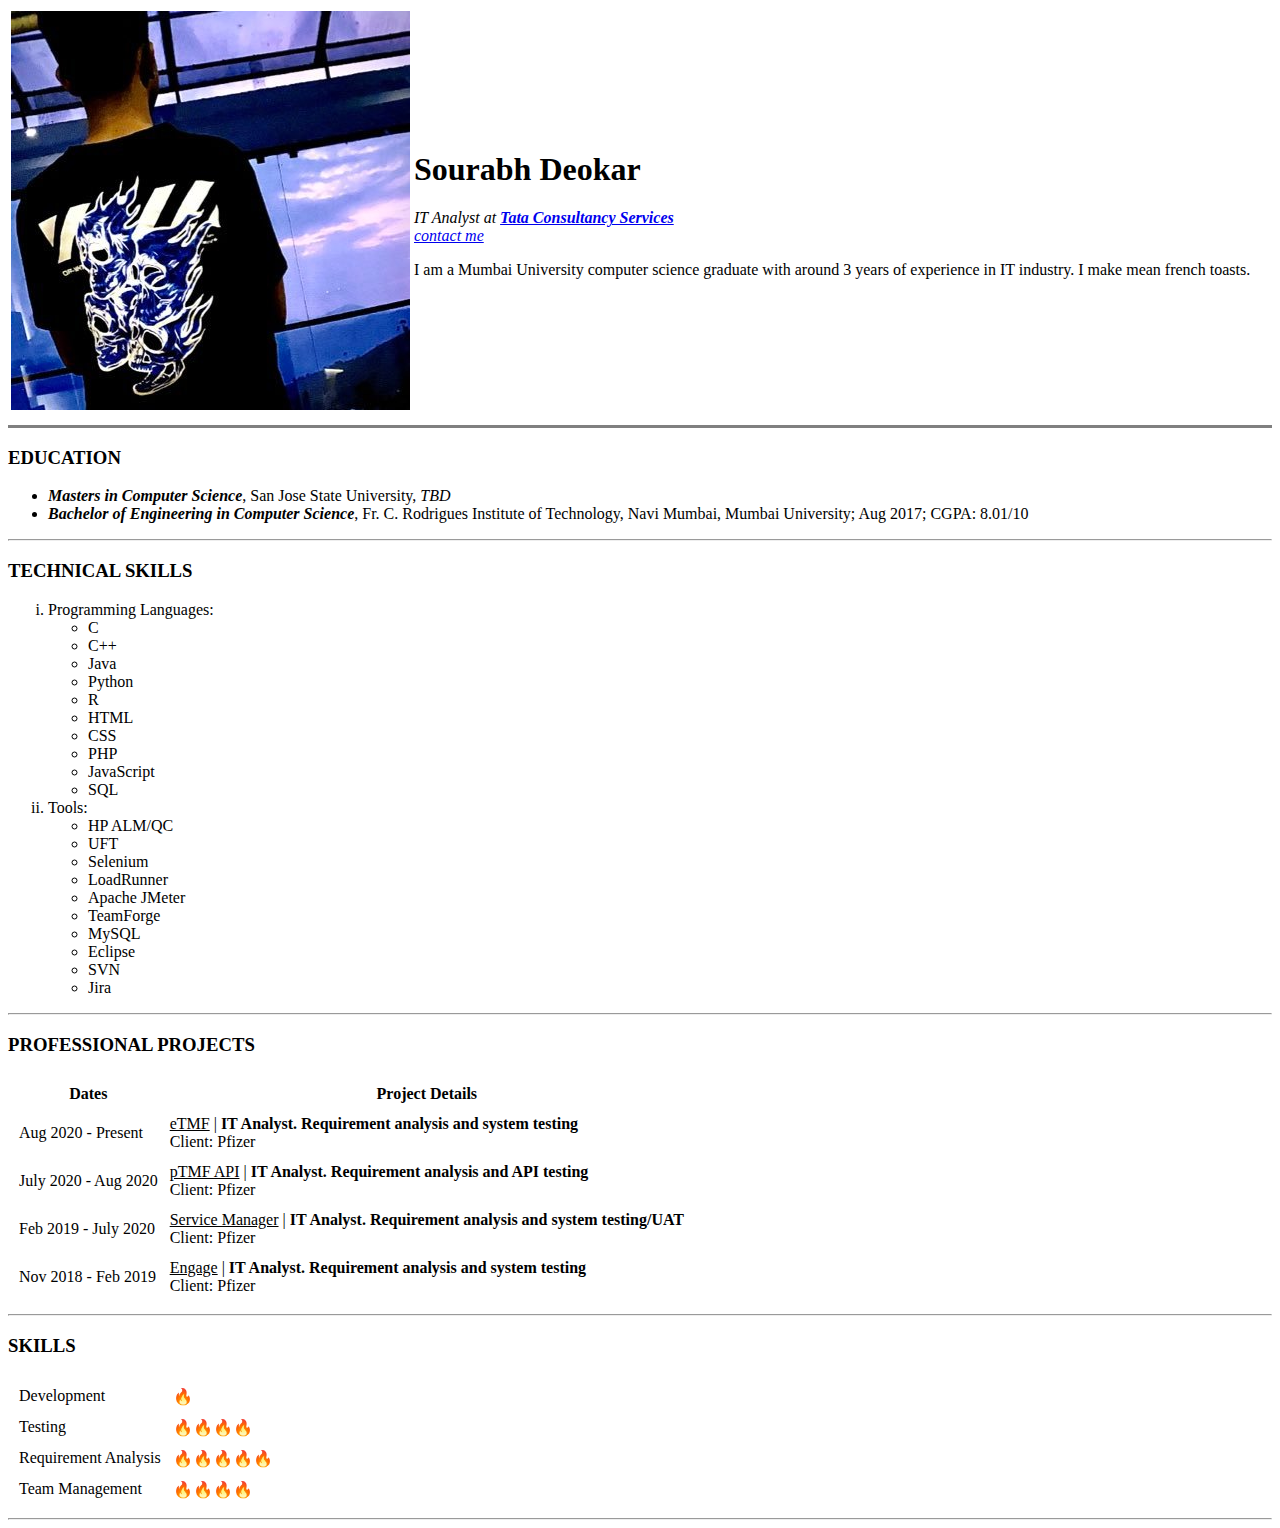
==== index.html @ ebfc29b2 "Initial CCV website files" ====
<!DOCTYPE html>
<html lang="en" dir="ltr">

<head>
  <meta charset="utf-8">
  <meta name="description" content="Sourabh's personal page">
  <meta name="keywords" content="Sourabh Deokar, Sourabh, Deokar">
  <meta name="author" content="Sourabh Deokar">
  <meta name="viewport" content="width=device-width, initial-scale=1.0">
  <meta http-equiv="refresh" , content="60" />
  <title>🔥 sourabh16dec 🔥</title>
</head>

<body>
  <table>
    <tr>
      <td><a rel="noreferrer noopener" target="_blank" href="profile pic.png" download><img src="profile pic.png" alt="Sourabh Deokar profile pic"></a></td>
      <td>
        <h1>Sourabh Deokar</h1>
        <p><em>IT Analyst at <strong><a rel="noreferrer noopener" target="_blank" href="https://www.tcs.com/">Tata Consultancy Services</a></strong></em><br>
          <em><a rel="noreferrer noopener" target="_blank" href="contact.html">contact me</a></em>
        <p>I am a Mumbai University computer science graduate with around 3 years of experience in IT industry. I make mean french toasts.</p>
      </td>
    </tr>
  </table>
  <hr size=3 noshade>
  <h3>EDUCATION</h3>
  <ul>
    <li><strong><em>Masters in Computer Science</em></strong>, San Jose State University, <i>TBD</i></li>
    <li><strong><em>Bachelor of Engineering in Computer Science</em></strong>, Fr. C. Rodrigues Institute of Technology, Navi Mumbai, Mumbai University; Aug 2017; CGPA: 8.01/10</li>
  </ul>
  <hr>
  <h3>TECHNICAL SKILLS</h3>
  <ol type=i>
    <li>Programming Languages:
      <ul>
        <li>C</li>
        <li>C++</li>
        <li>Java</li>
        <li>Python</li>
        <li>R</li>
        <li>HTML</li>
        <li>CSS</li>
        <li>PHP</li>
        <li>JavaScript</li>
        <li>SQL</li>
      </ul>
    </li>
    <li>Tools:
      <ul>
        <li>HP ALM/QC</li>
        <li>UFT</li>
        <li>Selenium</li>
        <li>LoadRunner</li>
        <li>Apache JMeter</li>
        <li>TeamForge</li>
        <li>MySQL</li>
        <li>Eclipse</li>
        <li>SVN</li>
        <li>Jira</li>
      </ul>
    </li>
  </ol>
  <hr>
  <h3>PROFESSIONAL PROJECTS</h3>
  <table cellspacing=10>
    <thead>
      <tr>
        <th>Dates</th>
        <th>Project Details</th>
      </tr>
    </thead>
    <tbody>
      <tr>
        <td>Aug 2020 - Present</td>
        <td><u>eTMF</u> | <strong>IT Analyst. Requirement analysis and system testing</strong><br>
          Client: Pfizer
        </td>
      </tr>
      <tr>
        <td>July 2020 - Aug 2020</td>
        <td><u>pTMF API</u> | <strong>IT Analyst. Requirement analysis and API testing</strong><br>
          Client: Pfizer
        </td>
      </tr>
      <tr>
        <td>Feb 2019 - July 2020</td>
        <td><u>Service Manager</u> | <strong>IT Analyst. Requirement analysis and system testing/UAT</strong><br>
          Client: Pfizer
        </td>
      </tr>
      <tr>
        <td>Nov 2018 - Feb 2019</td>
        <td><u>Engage</u> | <strong>IT Analyst. Requirement analysis and system testing</strong><br>
          Client: Pfizer
        </td>
      </tr>
    </tbody>
  </table>
  <hr>
  <h3>SKILLS</h3>
  <table cellspacing=10>
    <tr>
      <td>Development</td>
      <td>🔥</td>
    </tr>
    <tr>
      <td>Testing</td>
      <td>🔥🔥🔥🔥</td>
    </tr>
    <tr>
      <td>Requirement Analysis</td>
      <td>🔥🔥🔥🔥🔥</td>
    </tr>
    <tr>
      <td>Team Management</td>
      <td>🔥🔥🔥🔥</td>
    </tr>
  </table>
<hr>

</body>

</html>
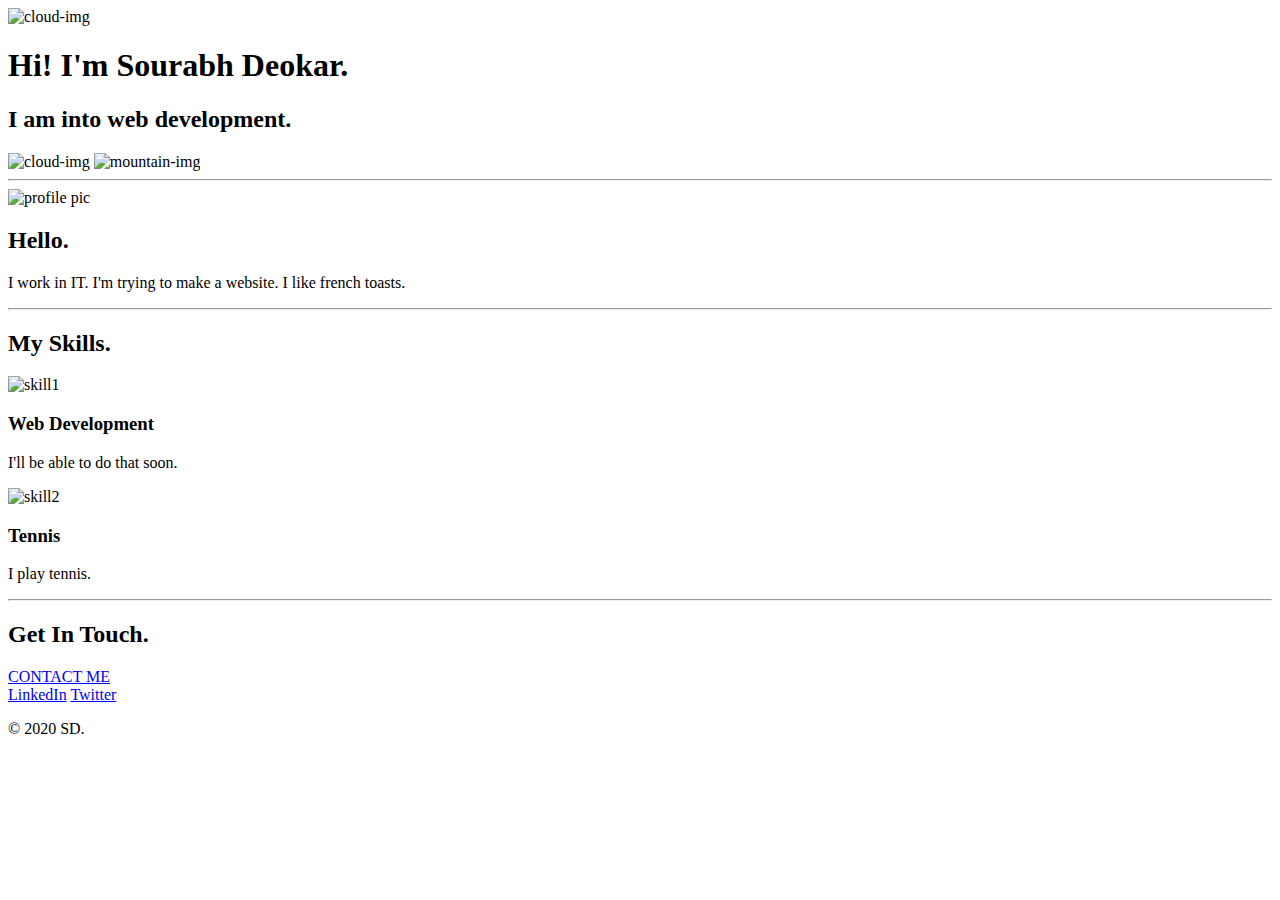
==== commit 0472b7ee: "Add files via upload" ====
--- a/index.html
+++ b/index.html
@@ -1,124 +1,56 @@
 <!DOCTYPE html>
 <html lang="en" dir="ltr">
+  <head>
+    <meta charset="utf-8">
+    <meta name="description" content="Sourabh's personal page">
+    <meta name="keywords" content="Sourabh Deokar, Sourabh, Deokar">
+    <meta name="author" content="Sourabh Deokar">
+    <meta name="viewport" content="width=device-width, initial-scale=1.0">
+    <title>I'm Sourabh</title>
+    <link rel="stylesheet" href="css\styles.css">
+    <link rel="icon" href="favicon.png">
+    <link href="https://fonts.googleapis.com/css2?family=Amatic+SC&family=Montserrat&family=Nothing+You+Could+Do&family=Oswald&family=Reenie+Beanie&family=Roboto&display=swap" rel="stylesheet">
+  </head>
+  <body>
+  <div class="top-container">
+    <img class="cloud1" src="https://www.flaticon.com/svg/static/icons/svg/3208/3208676.svg" alt="cloud-img">
+    <h1 class="delete_margin">Hi! I'm Sourabh Deokar.</h1>
+    <h2> I am into web development.</h2>
+    <img class="cloud2" src="https://www.flaticon.com/svg/static/icons/svg/3208/3208676.svg" alt="cloud-img">
+    <img class="mountain" src="https://www.flaticon.com/svg/static/icons/svg/762/762437.svg" alt="mountain-img">
+    <hr>
+  </div>
+  <div class="middle-container">
+    <div class="profile">
+      <img class="pp" src="img/profile pic.png" alt="profile pic">
+      <h2>Hello.</h2>
+      <p class="intro">I work in IT. I'm trying to make a website. I like french toasts.</p>
+    </div>
+    <hr>
+    <div class="skills">
+      <h2>My Skills.</h2>
+      <div class="skill-row">
+        <img class="skill1" src="img/website.png" alt="skill1">
+        <h3>Web Development</h3>
+        <p>I'll be able to do that soon.</p>
+      </div>
+      <div class="skill-row rightalign">
+        <img class="skill2" src="img/tennis.png" alt="skill2">
+        <h3>Tennis</h3>
+        <p>I play tennis.</p>
+      </div>
+    </div>
+    <hr>
+    <div class="contact-me.">
+      <h2>Get In Touch.</h2>
+      <a class="btn" href="mailto:sourabh16dec@gmail.com">CONTACT ME</a>
+    </div>
+  </div>
+  <div class="bottom-container">
+    <a class="footer-link" href="https://www.linkedin.com/">LinkedIn</a>
+    <a class="footer-link" href="https://twitter.com/">Twitter</a>
+    <p class="copyright">© 2020 SD.</p>
+  </div>
 
-<head>
-  <meta charset="utf-8">
-  <meta name="description" content="Sourabh's personal page">
-  <meta name="keywords" content="Sourabh Deokar, Sourabh, Deokar">
-  <meta name="author" content="Sourabh Deokar">
-  <meta name="viewport" content="width=device-width, initial-scale=1.0">
-  <meta http-equiv="refresh" , content="60" />
-  <title>🔥 sourabh16dec 🔥</title>
-</head>
-
-<body>
-  <table>
-    <tr>
-      <td><a rel="noreferrer noopener" target="_blank" href="profile pic.png" download><img src="profile pic.png" alt="Sourabh Deokar profile pic"></a></td>
-      <td>
-        <h1>Sourabh Deokar</h1>
-        <p><em>IT Analyst at <strong><a rel="noreferrer noopener" target="_blank" href="https://www.tcs.com/">Tata Consultancy Services</a></strong></em><br>
-          <em><a rel="noreferrer noopener" target="_blank" href="contact.html">contact me</a></em>
-        <p>I am a Mumbai University computer science graduate with around 3 years of experience in IT industry. I make mean french toasts.</p>
-      </td>
-    </tr>
-  </table>
-  <hr size=3 noshade>
-  <h3>EDUCATION</h3>
-  <ul>
-    <li><strong><em>Masters in Computer Science</em></strong>, San Jose State University, <i>TBD</i></li>
-    <li><strong><em>Bachelor of Engineering in Computer Science</em></strong>, Fr. C. Rodrigues Institute of Technology, Navi Mumbai, Mumbai University; Aug 2017; CGPA: 8.01/10</li>
-  </ul>
-  <hr>
-  <h3>TECHNICAL SKILLS</h3>
-  <ol type=i>
-    <li>Programming Languages:
-      <ul>
-        <li>C</li>
-        <li>C++</li>
-        <li>Java</li>
-        <li>Python</li>
-        <li>R</li>
-        <li>HTML</li>
-        <li>CSS</li>
-        <li>PHP</li>
-        <li>JavaScript</li>
-        <li>SQL</li>
-      </ul>
-    </li>
-    <li>Tools:
-      <ul>
-        <li>HP ALM/QC</li>
-        <li>UFT</li>
-        <li>Selenium</li>
-        <li>LoadRunner</li>
-        <li>Apache JMeter</li>
-        <li>TeamForge</li>
-        <li>MySQL</li>
-        <li>Eclipse</li>
-        <li>SVN</li>
-        <li>Jira</li>
-      </ul>
-    </li>
-  </ol>
-  <hr>
-  <h3>PROFESSIONAL PROJECTS</h3>
-  <table cellspacing=10>
-    <thead>
-      <tr>
-        <th>Dates</th>
-        <th>Project Details</th>
-      </tr>
-    </thead>
-    <tbody>
-      <tr>
-        <td>Aug 2020 - Present</td>
-        <td><u>eTMF</u> | <strong>IT Analyst. Requirement analysis and system testing</strong><br>
-          Client: Pfizer
-        </td>
-      </tr>
-      <tr>
-        <td>July 2020 - Aug 2020</td>
-        <td><u>pTMF API</u> | <strong>IT Analyst. Requirement analysis and API testing</strong><br>
-          Client: Pfizer
-        </td>
-      </tr>
-      <tr>
-        <td>Feb 2019 - July 2020</td>
-        <td><u>Service Manager</u> | <strong>IT Analyst. Requirement analysis and system testing/UAT</strong><br>
-          Client: Pfizer
-        </td>
-      </tr>
-      <tr>
-        <td>Nov 2018 - Feb 2019</td>
-        <td><u>Engage</u> | <strong>IT Analyst. Requirement analysis and system testing</strong><br>
-          Client: Pfizer
-        </td>
-      </tr>
-    </tbody>
-  </table>
-  <hr>
-  <h3>SKILLS</h3>
-  <table cellspacing=10>
-    <tr>
-      <td>Development</td>
-      <td>🔥</td>
-    </tr>
-    <tr>
-      <td>Testing</td>
-      <td>🔥🔥🔥🔥</td>
-    </tr>
-    <tr>
-      <td>Requirement Analysis</td>
-      <td>🔥🔥🔥🔥🔥</td>
-    </tr>
-    <tr>
-      <td>Team Management</td>
-      <td>🔥🔥🔥🔥</td>
-    </tr>
-  </table>
-<hr>
-
-</body>
-
+  </body>
 </html>
